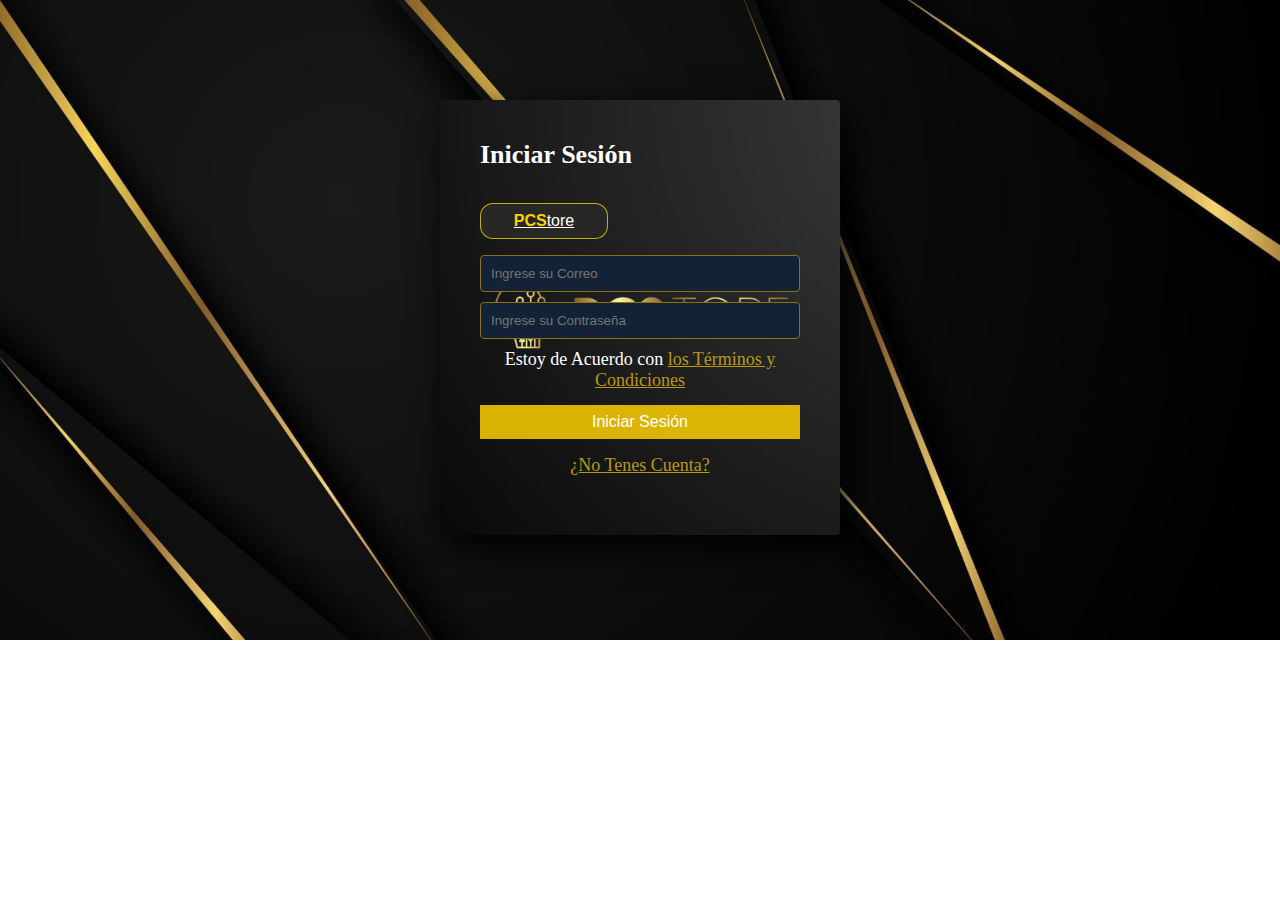
==== iniciosesion.html @ 332f02a0 "actualizacion" ====
<!DOCTYPE html>
<html lang="en">
    <head>
        <meta charset="UTF-8" />
        <meta http-equiv="X-UA-Compatible" content="IE=edge" />
        <meta name="viewport" content="width=device-width, initial-scale=1.0" />
        <link rel="stylesheet" href="/registro-login.css" />
        <title>Document</title>
    </head>
    <body>
        <section class="form-register">
            <h4>Iniciar Sesión</h4>
            <button class="botons2">
                <a id="acolor" href="index.html"> <strong>PCS</strong>tore</a>
            </button>

            <input
                class="controls"
                type="email"
                name="correo"
                id="correo"
                placeholder="Ingrese su Correo"
            />
            <input
                class="controls"
                type="password"
                name="contraseña"
                id="contraseña"
                placeholder="Ingrese su Contraseña"
            />
            <p>
                Estoy de Acuerdo con
                <a href="#"> los Términos y Condiciones </a>
            </p>
            <input class="botons" type="submit" value="Iniciar Sesión" />
            <p id="login"><a href="registro.html">¿No Tenes Cuenta?</a></p>
        </section>
    </body>
</html>
---- registro-login.css ----
* {
    margin: 0;
    padding: 0;
    box-sizing: border-box;
}
body {
    background-image: url(/fondo.jpg);
    background-repeat: no-repeat;
    background-size: cover;
}

.form-register #acolor {
    color: white;
}

strong {
    color: rgb(255, 208, 0);
}

.form-register {
    width: 400px;
    background-color: rgb(20, 34, 55);
    padding: 40px;
    margin: auto;
    margin-top: 100px;
    border-radius: 4px;
    font-family: "calibri";
    color: white;
    box-shadow: 7px 13px 37px #000;
    background-image: url(/logo.jpg);
    background-repeat: no-repeat;
    background-size: cover;
    background-position: center center;
}

.form-register h4 {
    font-size: 26px;
    margin-bottom: 17px;
}

.controls {
    width: 100%;
    background: rgb(20, 34, 55);
    padding: 10px;
    border-radius: 4px;
    margin-bottom: 10px;
    border: 1px solid rgb(139, 114, 16);
    color: rgba(255, 255, 255, 0.748);
}

.form-register p {
    height: 40px;
    text-align: center;
    font-size: 18px;
}

.form-register a {
    color: rgb(184, 152, 26);
}

.form-register .botons {
    width: 100%;
    background-color: rgba(255, 208, 0, 0.847);
    color: white;
    border: none;
    padding: 8px;
    margin: 16px 0px;
    font-size: 16px;
    cursor: pointer;
}
.form-register .botons2 {
    width: 40%;
    border-radius: 13px;
    background-color: rgb(39, 39, 38);
    color: white;
    border: none;
    padding: 8px;
    margin: 16px 0px;
    font-size: 16px;
    cursor: pointer;
    border: 1px solid rgba(246, 221, 0, 0.762);
    transition: all 300ms ease;
}

.form-register .botons2:hover {
    transform: translateY(-5%);
}

.form-register .botons:hover {
    background-color: rgba(255, 208, 0, 0.696);
}

#pcstore {
    color: beige;
}
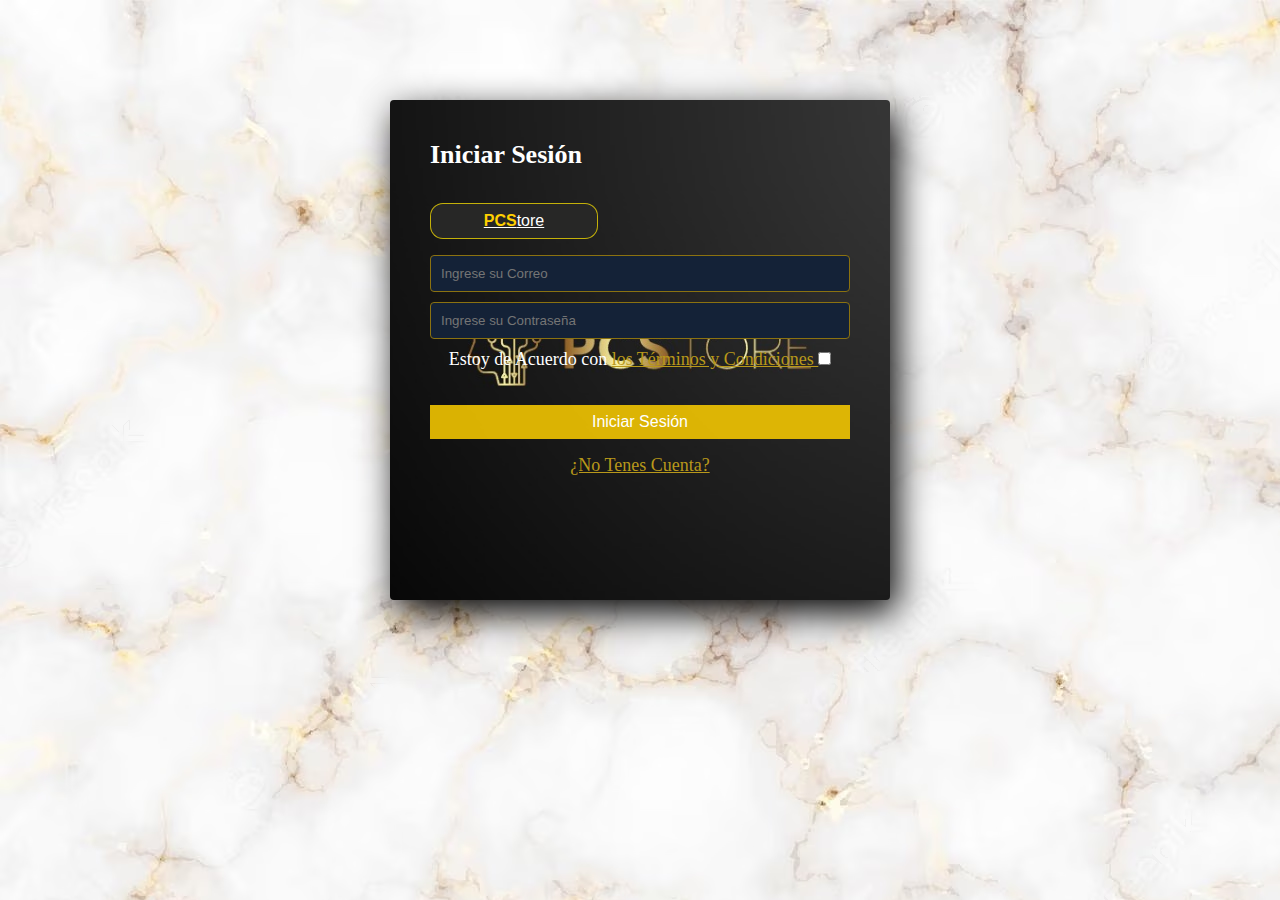
==== commit 6b8d6bb1: "actualizacion" ====
--- a/iniciosesion.html
+++ b/iniciosesion.html
@@ -31,6 +31,8 @@
             <p>
                 Estoy de Acuerdo con
                 <a href="#"> los Términos y Condiciones </a>
+                <input type="checkbox" id="menu-toggle" />
+
             </p>
             <input class="botons" type="submit" value="Iniciar Sesión" />
             <p id="login"><a href="registro.html">¿No Tenes Cuenta?</a></p>
--- a/registro-login.css
+++ b/registro-login.css
@@ -5,8 +5,10 @@
 }
 body {
     background-image: url(/fondo.jpg);
-    background-repeat: no-repeat;
-    background-size: cover;
+   
+ 
+   
+
 }
 
 .form-register #acolor {
@@ -18,7 +20,8 @@
 }
 
 .form-register {
-    width: 400px;
+    width: 500px;
+    height: 500px;
     background-color: rgb(20, 34, 55);
     padding: 40px;
     margin: auto;
